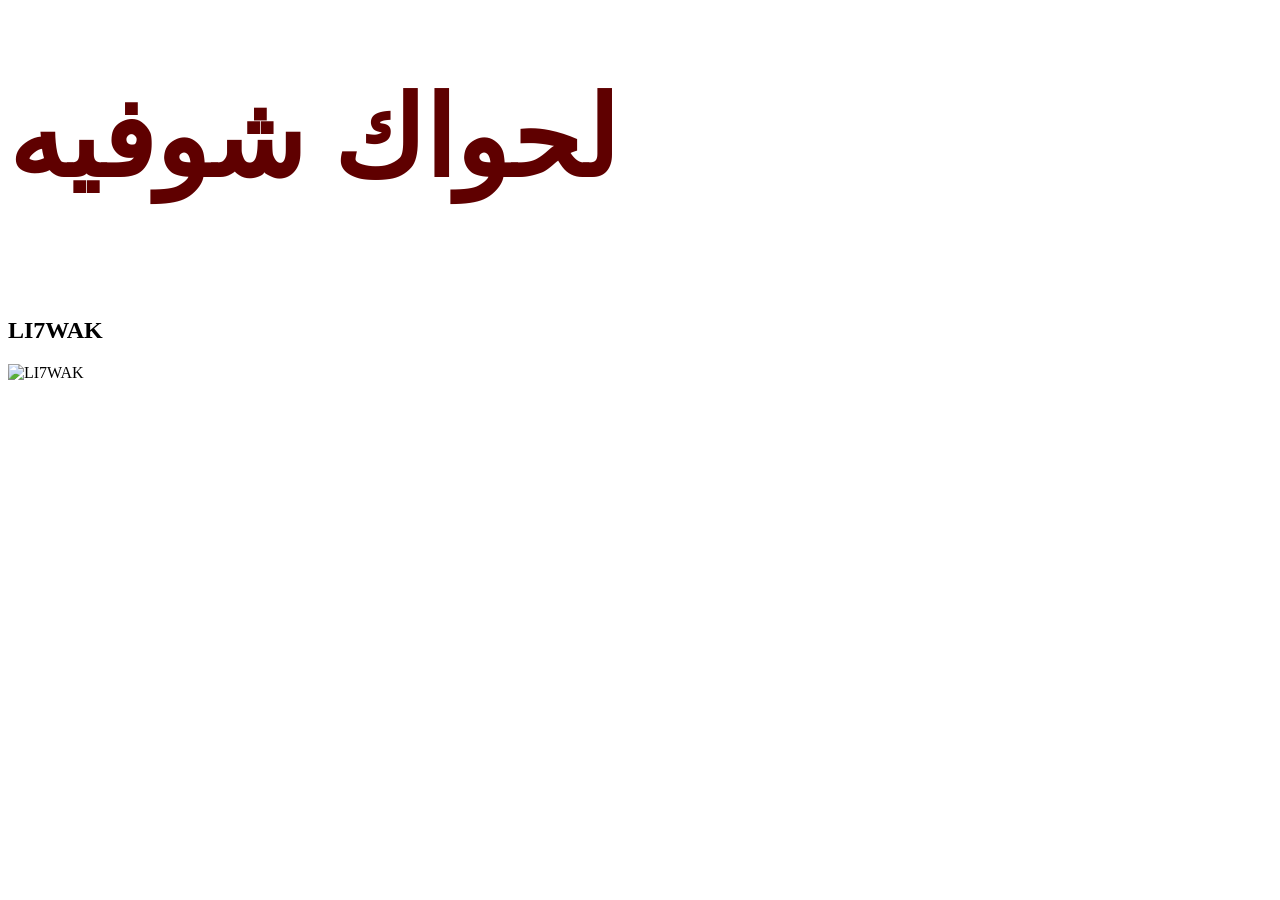
==== A/inex4.html @ 57d2cde0 "Add files via upload" ====
<!DOCTYPE html>
<html lang="en">
<head>
    <meta charset="UTF-8">
    <meta name="viewport" content="width=device-width, initial-scale=1.0">
    <link rel="stylesheet" href="ss.css">
    <title>Document</title>
</head>
<body>
    <h1>لحواك شوفيه </h1>
    <br>
    <H2>LI7WAK</H2>
    <img src="C:\Users\dell\Desktop\A\download.jpg" alt=" LI7WAK" width="400px "; height="400px" >
</body>
</html>
---- A/ss.css ----
h1{
    font-size:111px;
    color: rgb(95, 0, 0) ;
}
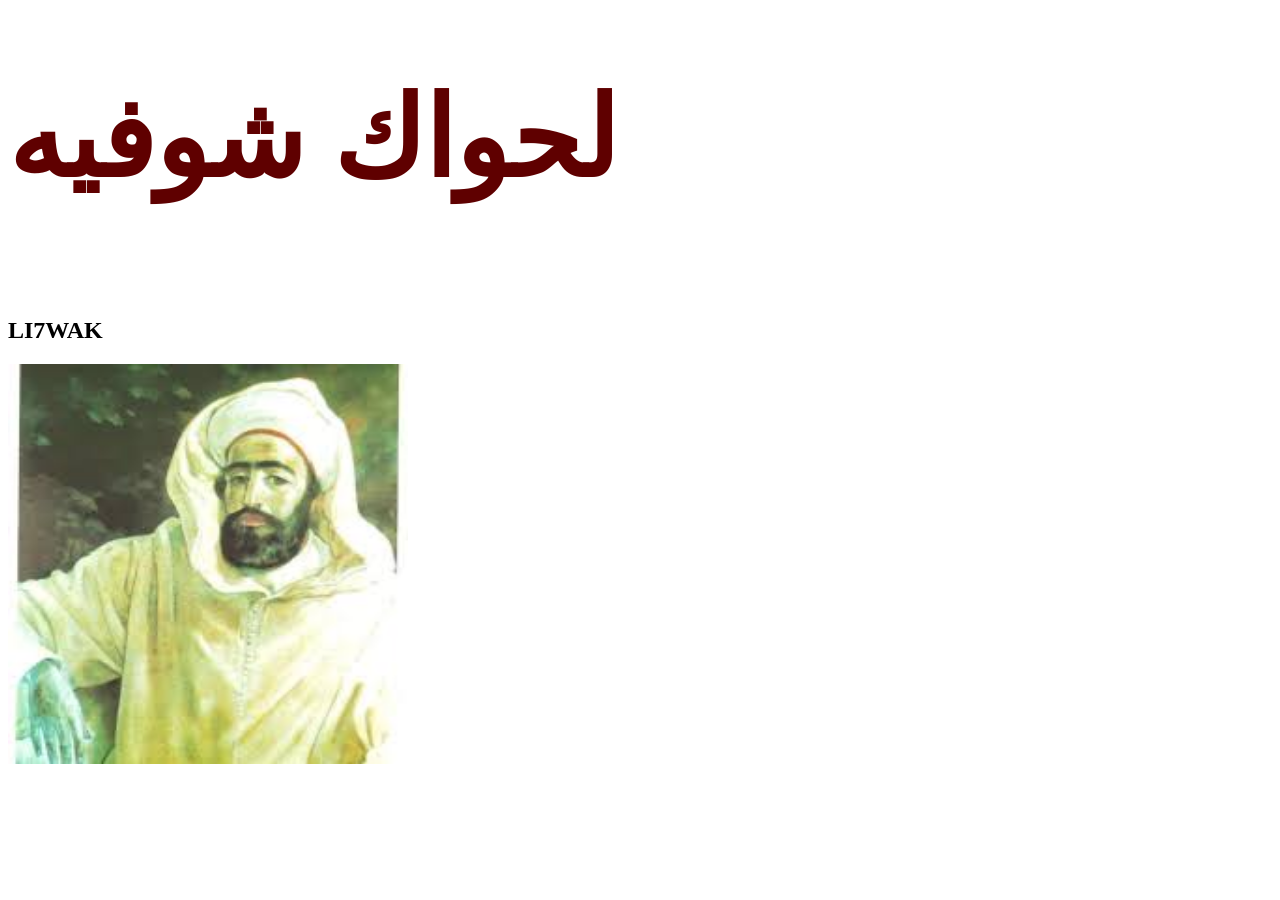
==== commit 2d11025a: "Fix image source path in inex4.html Updated image source path in HTML file." ====
--- a/A/inex4.html
+++ b/A/inex4.html
@@ -10,6 +10,6 @@
     <h1>لحواك شوفيه </h1>
     <br>
     <H2>LI7WAK</H2>
-    <img src="C:\Users\dell\Desktop\A\download.jpg" alt=" LI7WAK" width="400px "; height="400px" >
+    <img src="download.jpg" alt=" LI7WAK" width="400px "; height="400px" >
 </body>
-</html>+</html>
